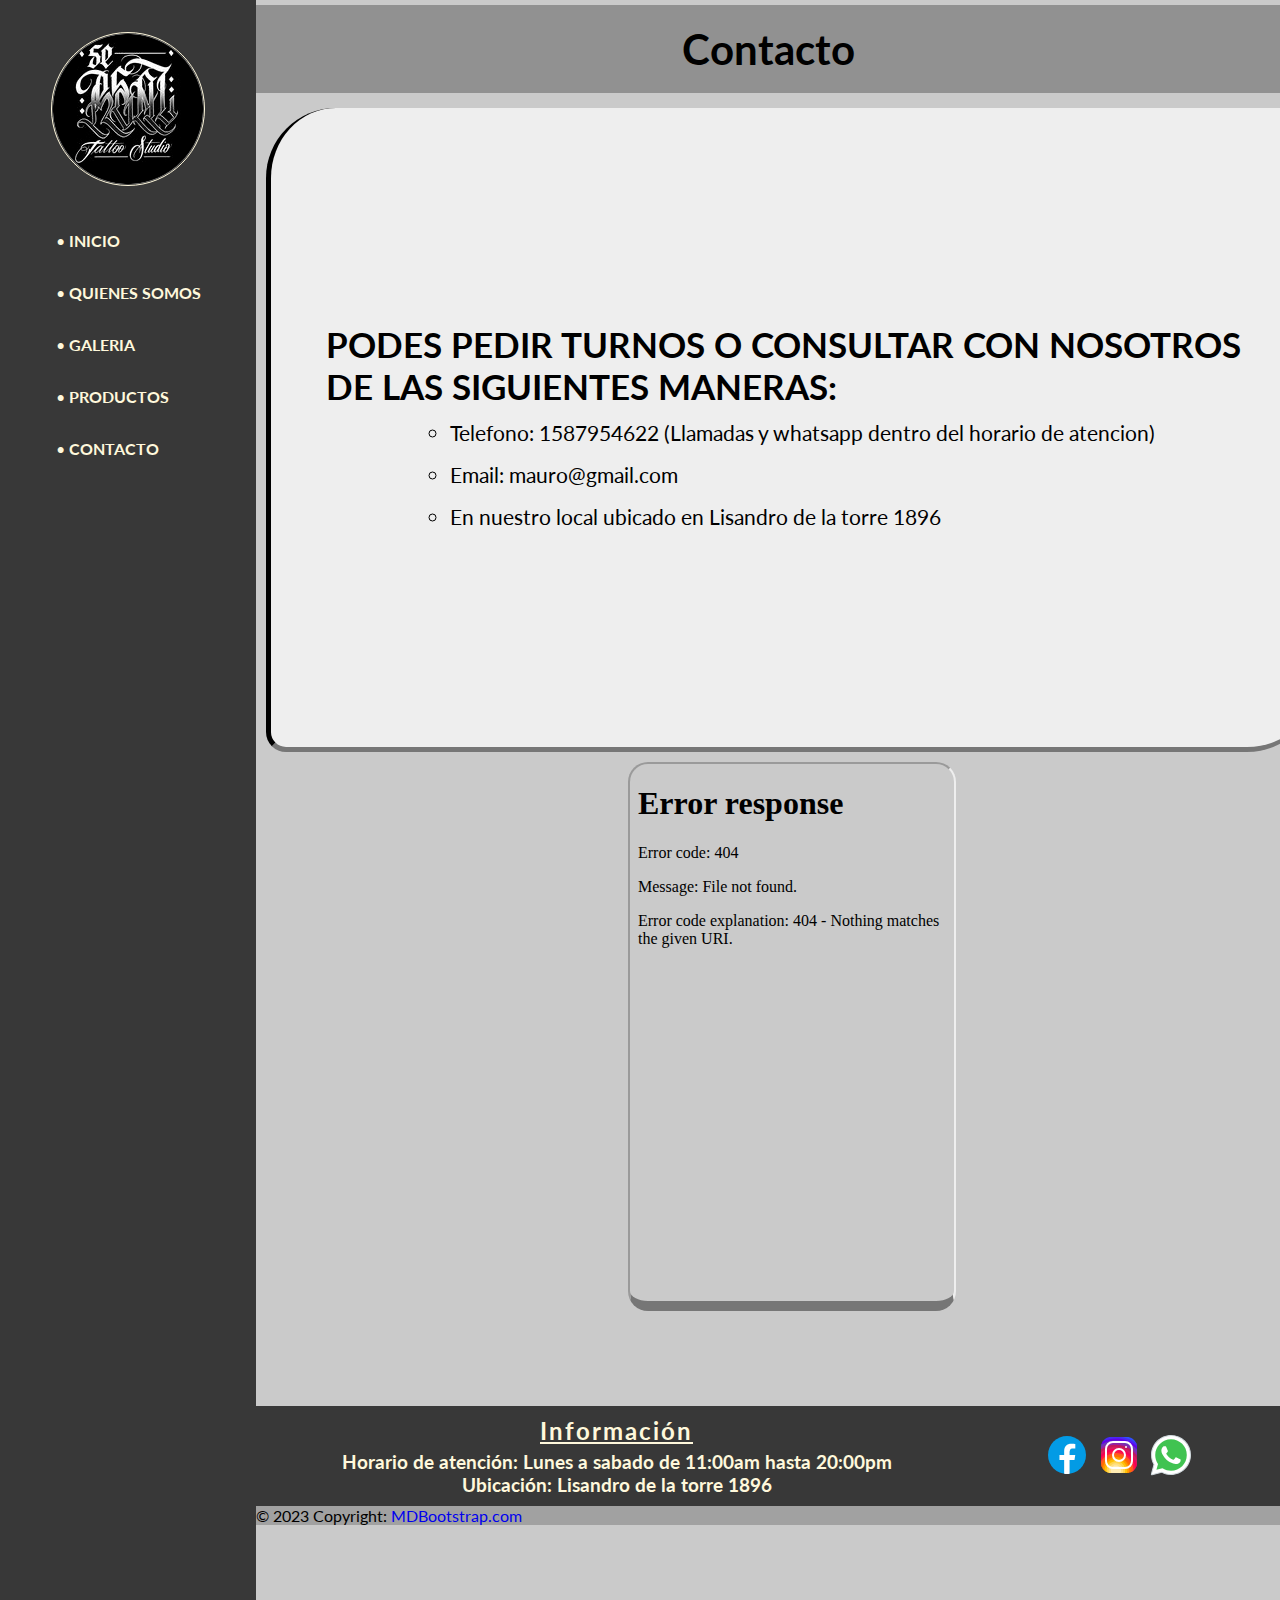
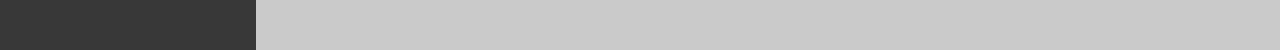
==== section/contacto.html @ c7f3278d "Primera carga de repositorio completo" ====
<!DOCTYPE html>
<html lang="en">
  <head>
    <meta charset="UTF-8" />
    <meta http-equiv="X-UA-Compatible" content="IE=edge" />
    <meta name="viewport" content="width=device-width, initial-scale=1.0" />
    <link
      href="https://cdn.jsdelivr.net/npm/bootstrap@5.0.2/dist/css/bootstrap.min.css"
      rel="stylesheet"
      integrity="sha384-EVSTQN3/azprG1Anm3QDgpJLIm9Nao0Yz1ztcQTwFspd3yD65VohhpuuCOmLASjC"
      crossorigin="anonymous"
    />
    <link rel="stylesheet" href="../css/style.css" />
    <link rel="shortcut icon" href="../img/logo.ico" type="image/x-icon" />
    <title>Se Real Tattoo</title>
  </head>
  <body>
    <!-- Div Grid Areas -->
    <div class="areas-contacto">
      <!-- Header - Contiene Navbar y logo de pagina -->
      <header class="header-contacto">
        <div class="contenedor-nav-fig">
          <!-- Logo de pagina -->
          <figure>
            <a href="../index.html">
              <img
                src="../img/logo.png"
                alt="Logo Se Real Tattoo (local de tatuajes)"
              />
            </a>
          </figure>
          <!-- Navbar -->
          <nav>
            <ul>
              <li>
                <a href="../index.html">Inicio</a>
              </li>
              <li>
                <a href="quienes_somos.html">Quienes somos</a>
              </li>
              <li>
                <a href="galeria.html">Galeria</a>
              </li>
              <li>
                <a href="productos.html">Productos</a>
              </li>
              <li>
                <a href="contacto.html">Contacto</a>
              </li>
            </ul>
          </nav>
        </div>
      </header>
      <!-- Fin header -->

      <!-- Main - Contiene imagen titular y subtitulo -->
      <main class="main-titulo main-contacto">
        <h1 class="tit-h1">Contacto</h1>
      </main>
      <!-- Fin main -->

      <!-- Section - Esta seccion solo se muestra a partir de un tamaño minimo de pantalla de 1200px - Contiene los destacados  -->
      <section class="sec-contacto section-contacto">
        <!-- Contenedor video -->
        <div class="sec-div-contacto iframe">
          <iframe
            class="sec-div-if-contacto"
            src="../multimedia/video-local.mp4"
            height="300"
          ></iframe>
        </div>
        <!-- Contenedor con informacion -->
        <div class="sec-div-contacto contacto-data">
          <div class="sec-div-p-contacto">
            <h4 class="sec-div-h4-contacto">
              Podes pedir turnos o consultar con nosotros de las siguientes
              maneras:
            </h4>
            <ul>
              <li class="sec-ul-contacto">
                Telefono: 1587954622 (Llamadas y whatsapp dentro del horario de
                atencion)
              </li>
              <li class="sec-ul-contacto">Email: mauro@gmail.com</li>
              <li class="sec-ul-contacto">
                En nuestro local ubicado en Lisandro de la torre 1896
              </li>
            </ul>
          </div>
        </div>
      </section>
      <!-- Fin section -->

      <!-- Footer - Contiene informacion de direccion y enlaces a redes -->
      <footer class="footer-contacto">
        <!-- Contenedor footer -->
        <div class="container-footer">
          <!-- Acordeon solo se muestra en tamaños hasta 500px -->
          <div
            class="accordion accordion-flush footer-acordeon"
            id="accordionFlushExample"
          >
            <div>
              <h2 class="accordion-header h2" id="flush-headingTwo">
                <button
                  class="collapsed button-acor"
                  type="button"
                  data-bs-toggle="collapse"
                  data-bs-target="#flush-collapseTwo"
                  aria-expanded="false"
                  aria-controls="flush-collapseTwo"
                >
                  <strong>Dirección</strong>
                </button>
              </h2>
              <div
                id="flush-collapseTwo"
                class="accordion-collapse collapse"
                aria-labelledby="flush-headingTwo"
                data-bs-parent="#accordionFlushExample"
              >
                <div class="accordion-body">
                  <h3>
                    Horario de atención: Lunes a sabado de 11:00am hasta 20:00pm
                  </h3>
                  <h3>Ubicación: Lisandro de la torre 1896</h3>
                </div>
              </div>
            </div>
          </div>
          <!-- Fin acordeon -->

          <!-- Contenedor de direccion de muestra en tamaños de pantalla mayores a 500px -->
          <div class="footer-simple">
            <h2>Información</h2>
            <h3>
              Horario de atención: Lunes a sabado de 11:00am hasta 20:00pm
            </h3>
            <h3>Ubicación: Lisandro de la torre 1896</h3>
          </div>
          <!-- Fin contenedor de direccion -->

          <!-- Contenedor de iconos -->
          <div>
            <a href="https://www.facebook.com/">
              <img
                src="../img/icons8-facebook-nuevo.svg"
                alt="Letra F en azul, icono de Facebook"
              />
            </a>
            <a href="https://www.instagram.com/se.real.tattoo/?hl=es">
              <img
                src="../img/icons8-instagram (1).svg"
                alt="Camara de fotos, icono de Instagram"
              />
            </a>
            <a href="https://wa.me/15551234567">
              <img
                src="../img/icons8-whatsapp (3).svg"
                alt="Telefono en globo de dialogo verde, icono de whatsapp"
              />
            </a>
          </div>
          <!-- Fin contenedor de iconos -->
        </div>
        <!-- Fin contenedor footer -->

        <!-- Contendor copyright -->
        <div
          class="text-center p-3"
          style="background-color: rgba(0, 0, 0, 0.2)"
        >
          © 2023 Copyright:
          <a class="text-white" href="https://mdbootstrap.com/"
            >MDBootstrap.com</a
          >
        </div>
        <!-- Fin contenedor copyright -->
      </footer>
      <!-- Fin footer -->
    </div>
    <!-- Fin Grid Areas -->

    <!-- Scripts de pagina -->
    <script
      src="https://cdn.jsdelivr.net/npm/bootstrap@5.0.2/dist/js/bootstrap.bundle.min.js"
      integrity="sha384-MrcW6ZMFYlzcLA8Nl+NtUVF0sA7MsXsP1UyJoMp4YLEuNSfAP+JcXn/tWtIaxVXM"
      crossorigin="anonymous"
    ></script>
    <!-- Fin Scripts -->
  </body>
</html>
---- css/style.css ----
/* Importe de fuentes */
@import url("https://fonts.googleapis.com/css2?family=Lato:ital,wght@1,300&family=Poppins:ital,wght@1,200&family=Roboto:ital@1&display=swap");
@import url("https://fonts.googleapis.com/css2?family=Holtwood+One+SC&display=swap");

/* Styles Body general */
* {
  margin: 0;
  padding: 0;
}

body {
  color: black;
  font-family: "Lato", sans-serif;
  background-color: rgb(202, 202, 202);
}

/* Mobile first */
/* INDEX */
/* Header */
/* Navbar */
.contenedor-nav-fig {
  display: flex;
  flex-direction: column;
  justify-content: space-evenly;
  align-items: center;
  background-color: rgb(56, 56, 56);
  gap: 1em;
  padding: 2em;
}

nav {
  display: flex;
  flex-direction: column;
}

ul {
  margin-bottom: 0;
  padding-left: 1rem;
}

ul li {
  text-transform: uppercase;
  list-style: none;
  line-height: 2em;
}
li::before {
  content: "•";
  color: cornsilk;
}

ul li a {
  text-decoration: none;
  color: cornsilk;
  font-weight: bold;
}
ul li a:hover {
  color: cornsilk;
}
/* imagen */
header figure img {
  border: 1px solid cornsilk;
  border-radius: 50%;
}

/* Main */
main {
  display: flex;
  flex-direction: column;
  justify-content: space-around;
  align-items: center;
  text-align: center;
  background-color: rgb(56, 56, 56, 50%);
  height: 33.5em;
  background-image: linear-gradient(
    rgba(56, 56, 56, 0.5),
    rgba(255, 255, 255, 0.5)
  );
  background-size: cover;
}

.main-h1 {
  display: none;
}

main h2 {
  font-weight: bold;
  font-size: 2.5em;
  margin: 10px;
  color: black;
}

main div p {
  font-weight: bold;
  color: black;
  font-size: 1.5em;
  text-align: center;
}
/* Imagen Main */
.portada-grande {
  display: none;
}

.portada-chica {
  display: inline;
}

.tit-img {
  height: 20em;
  width: 29em;
}

.sec-index {
  display: none;
}

/* Footer */
.container-footer {
  background-color: rgb(56, 56, 56);
  display: flex;
  flex-direction: column;
  text-align: center;
  justify-content: space-between;
  color: cornsilk;
  padding: 10px;
  height: auto;
}

footer a {
  text-decoration: none;
}

.footer-simple {
  display: none;
}
/* Acordeon */
.button-acor {
  background: rgb(152, 152, 152);
  background: linear-gradient(
    90deg,
    rgba(255, 250, 250, 1) 0%,
    rgba(255, 248, 220, 1) 50%,
    rgba(255, 250, 250, 1) 100%
  );
  width: 100%;
  padding: 0.3em;
  border: none;
  border-radius: 5px;
}

.h3 {
  font-weight: bolder;
  color: black;
}

.div-h3 {
  background-color: cornsilk;
}

.div-iconos {
  padding-top: 3px;
}

/* Grid Index */
.header-index {
  grid-area: header-index;
}
.main-index {
  grid-area: main-index;
}
.footer-index {
  grid-area: footer-index;
}
.areas {
  display: grid;
  width: 100%;
  height: 100vh;
  grid-template-rows: 1fr 2fr 1fr;
  grid-template-areas:
    "header-index"
    "main-index"
    "footer-index";
}

/* Sections */
/* Titulo de todas las paginas */
.main-titulo {
  font-size: 20px;
  margin: 10px;
  background-color: cornsilk;
  padding: 2px;
  border-radius: 10px;
  text-decoration: underline dotted;
  background-image: linear-gradient(
      rgba(56, 56, 56, 0.8323704481792717),
      rgba(255, 255, 255, 0.8323704481792717)
    ),
    url("../img/se.real.fondo.png");
  height: 6em;
}

.tit-h1 {
  font-size: 3em;
  font-weight: bold;
}

/* QUIENES SOMOS */
/* Section */
/* Cuadro de texto */
.div-quienes_somos {
  margin: 10px;
  display: flex;
  flex-direction: column;
  justify-content: center;
}

.div-historia {
  font-weight: bold;
  font-size: smaller;
  background-color: #eeeeee;
  max-width: 480px;
  height: auto;
  border-radius: 70px 20px;
  border-bottom: 5px inset #767676;
  border-left: 5px inset #2e2c2c;
  padding: 50px;
}

.h3-quienes_somos {
  text-align: center;
  font-size: 30px;
}

.p-quienes_somos {
  font-size: 20px;
}

/* Imagen */
.fig-img-quienes_somos {
  margin-top: 10px;
  border-radius: 50px 20px;
  max-width: 480px;
  height: auto;
  border-radius: 70px 20px;
  border-bottom: 5px inset #767676;
  border-left: 5px inset #2e2c2c;
}

/* Grid Quienes somos */
.header-quienes {
  grid-area: header-quienes;
}
.main-quienes {
  grid-area: main-quienes;
}
.section-quienes {
  grid-area: section-quienes;
}
.footer-quienes {
  grid-area: footer-quienes;
}
.areas-quienes {
  display: grid;
  width: 100%;
  height: 100vh;
  grid-template-rows: 1fr 1fr 2fr 1fr;
  grid-template-areas:
    "header-quienes"
    "main-quienes"
    "section-quienes"
    "footer-quienes";
}

/* GALERIA */
/* Section */
/* Imagenes */
.fig-galeria {
  margin: 10px 20px;
}

.fig-img-galeria {
  margin: 10px;
  border: 5px solid rgb(56, 56, 56, 50%);
  width: 100%;
  max-width: 450px;
  height: 400px;
}

.trabajos,
.diseños {
  display: flex;
  flex-direction: row;
  flex-wrap: wrap;
}

/* Subtitulos */
.h2-galeria-1,
.h2-galeria-2 {
  text-align: center;
  margin-top: 1em;
  font-weight: bold;
  font-size: 2rem;
  text-decoration: underline;
  background-color: antiquewhite;
  padding: 0.5em;
}

.h2-galeria-1 {
  grid-area: h2-galeria-1;
}
.h2-galeria-2 {
  grid-area: h2-galeria-2;
}
/* Grid-fotos */
.sec-galeria {
  display: grid;
  grid-template-rows: auto 1fr auto 1fr;
  gap: 10px;
  grid-template-areas:
    "h2-galeria-1"
    "trabajos"
    "h2-galeria-2"
    "diseños";
}

/* Grid Galeria */
.header-galeria {
  grid-area: header-galeria;
}
.main-galeria {
  grid-area: main-galeria;
}
.section-galeria {
  grid-area: section-galeria;
}
.footer-galeria {
  grid-area: footer-galeria;
}
.areas-galeria {
  display: grid;
  width: 100%;
  height: 100vh;
  grid-template-rows: 1fr 1fr 2fr 1fr;
  grid-template-areas:
    "header-galeria"
    "main-galeria"
    "section-galeria"
    "footer-galeria";
}

/* PRODUCTO */
/* Section */
/* Style de cards */
.h5-productos {
  padding: 5px;
  font-size: 2em;
  font-weight: bolder;
}

.h6-productos {
  font-size: 1.5em;
  font-weight: bold;
  padding: 6px 0;
  background-color: rgb(211, 210, 210);
  margin-bottom: 5px;
}

.p-productos {
  margin: 0;
  padding: 5px;
  font-weight: bold;
}

.a-productos {
  color: green;
  font-weight: bold;
}
.a-productos:hover {
  color: green;
}
.mas-info {
  margin: 10px;
  margin-bottom: 0;
}

.div-card-body {
  border-top: 1px solid rgb(211, 210, 210);
}

.sombra-div {
  box-shadow: rgba(0, 0, 0, 0.19) 0px 10px 20px, rgba(0, 0, 0, 0.23) 0px 6px 6px;
}

/* Grid productos */
.sec-productos {
  display: grid;
  grid-template-columns: 1fr 1fr;
  gap: 10px;
  margin: 20px;
}

/* Grid Productos */
.header-producto {
  grid-area: header-producto;
}
.main-producto {
  grid-area: main-producto;
}
.section-producto {
  grid-area: section-producto;
}
.footer-producto {
  grid-area: footer-producto;
}
.areas-productos {
  display: grid;
  width: 100%;
  height: 100vh;
  grid-template-rows: 1fr 1fr 2fr 1fr;
  grid-template-areas:
    "header-producto"
    "main-producto"
    "section-producto"
    "footer-producto";
}

/* CONTACTO */
/* section */
/* Viedo */
.sec-div-contacto {
  margin: 10px;
  display: flex;
  justify-content: center;
  margin-bottom: 0;
}

.sec-div-if-contacto {
  width: 21vh;
  height: 367px;
  border-radius: 20px;
  border-bottom: 10px inset #767676;
  margin-bottom: 1em;
}

/* Cuadro de texto */
.sec-div-p-contacto {
  background-color: #eeeeee;
  width: 480px;
  height: 369px;
  border-radius: 70px 20px;
  border-bottom: 5px inset #767676;
  border-left: 5px inset #2e2c2c;
  padding: 50px;
  display: flex;
  flex-direction: column;
  align-items: center;
  justify-content: center;
}

.sec-div-h4-contacto {
  font-size: 22px;
  padding: 5px;
  border-radius: 20px 0;
  text-transform: uppercase;
  font-weight: bold;
}

.sec-ul-contacto {
  list-style: circle;
  font-size: 18px;
  text-transform: none;
}
.sec-ul-contacto::before {
  content: "";
}

/* Grid Contacto */
.header-contacto {
  grid-area: header-contacto;
}
.main-contacto {
  grid-area: main-contacto;
}
.section-contacto {
  grid-area: section-contacto;
}
.footer-contacto {
  grid-area: footer-contacto;
}
.areas-contacto {
  display: grid;
  width: 100%;
  height: 100vh;
  grid-template-rows: 1fr auto 2fr 1fr;
  grid-template-areas:
    "header-contacto"
    "main-contacto"
    "section-contacto"
    "footer-contacto";
}

/* Grid section */
.iframe {
  grid-area: iframe;
}
.contacto-data {
  grid-area: contacto-data;
}
.sec-contacto {
  display: grid;
  width: auto;
  height: auto;
  grid-template-rows: 1fr 1fr;
  grid-template-areas:
    "contacto-data"
    "iframe";
}

/* ---------------------------------------------- Salto medida minima 500px  -----------------------------------*/
@media (min-width: 500px) {
  /* Index */
  /* Header */
  .contenedor-nav-fig {
    display: flex;
    flex-direction: row;
    justify-content: space-between;
  }

  /* Main */
  main {
    display: flex;
    flex-direction: column;
    justify-content: space-between;
    align-items: center;
    height: 40em;
    background-image: linear-gradient(
        rgba(56, 56, 56, 0.5),
        rgba(255, 255, 255, 0.5)
      ),
      url("../img/tattoo-Wallpaper.jpg");
  }
  .div-titulos {
    display: flex;
    flex-direction: column;
    justify-content: center;
    height: 706px;
    width: 640px;
  }

  /* Footer */
  .footer-acordeon {
    display: none;
  }
  .container-footer {
    display: flex;
    flex-direction: row;
    align-items: center;
    justify-content: space-evenly;
  }
  .footer-simple {
    display: initial;
  }
  footer div h2 {
    font-weight: bold;
    text-decoration: underline;
    margin-bottom: 5px;
    letter-spacing: 2px;
  }
  footer div h3 {
    font-size: larger;
  }

  /* TODoS LOS HTML */
  /* Main - titulo */
  .main-titulo {
    display: flex;
    flex-direction: row;
    justify-content: space-around;
    align-items: center;
    background-image: linear-gradient(
      rgba(56, 56, 56, 0.8323704481792717),
      rgba(255, 255, 255, 0.8323704481792717)
    );
  }

  /* CONTACTO */
  /* Section */
  .sec-contacto {
    display: grid;
    grid-template-columns: 1fr 1fr;
    grid-template-rows: none;
    grid-template-areas: "contacto-data iframe";
  }

  /* GALERIA*/
  /* Section */
  .fig-img-galeria {
    width: 100%;
    height: 489px;
  }
  .fig-galeria{
    overflow: hidden;
  }
  .fig-galeria img{
    transition: all 2s;
  }
  .fig-galeria:hover img{
    transform: scale(1.5);
  }

  /* QUIENES SOMOS */
  /* Section */
  .div-historia {
    max-width: 746px;
  }

  .fig-img-quienes_somos {
    max-width: 746px;
  }
  .div-quienes_somos {
    align-items: center;
  }

  /* PRODUCTO */
  /* Section */
  .sec-productos {
    grid-template-columns: 1fr 1fr 1fr;
  }
}

/* --------------------------------------- Salto medida minima 768px ----------------------------*/
@media (min-width: 768px) {
  /* INDEX */
  /* Header */
  nav ul {
    padding: 20px;
    display: flex;
    flex-direction: row;
    align-items: center;
    gap: 25px;
  }

  li::before {
    content: "";
  }

  /* Main */
  main h2 {
    font-size: 3em;
  }

  main div p {
    font-size: 2em;
  }

  .main-h1 {
    font-size: 5em;
  }
  /*Footer */
  .container-footer {
    justify-content: space-around;
  }

  /* CONTACTO */
  /* Section */
  .sec-div-if-contacto {
    width: 36vh;
    height: 537px;
  }
  .sec-div-p-contacto {
    width: 784px;
    height: 539px;
  }
  .sec-div-h4-contacto {
    font-size: 35px;
  }
  .sec-ul-contacto {
    font-size: 21px;
  }
  .sec-productos {
    grid-template-columns: 1fr 1fr 1fr 1fr;
  }

  /* GALERIA */
  /* Section */
  .trabajos,
  .diseños {
    display: flex;
    flex-direction: row;
    flex-wrap: wrap;
  }

  /* QUIENES SOMOS */
  /* Section */
  .div-historia {
    max-width: 960px;
  }
  .div-quienes_somos {
    align-items: center;
  }
  .h3-quienes_somos {
    font-size: 39px;
  }
  .p-quienes_somos {
    font-size: 23px;
  }
}

/* ---------------------------------------------- Salto medida minima 1200px ------------------------------ */
@media (min-width: 1200px) {
  /* INDEX */
  /* Header */
  /* Navbar */
  li::before {
    content: "•";
    color: cornsilk;
  }
  nav {
    display: flex;
    flex-direction: column;
  }

  .contenedor-nav-fig {
    flex-direction: column;
    align-items: center;
    justify-content: start;
    height: 100%;
  }

  nav ul {
    flex-direction: column;
    align-items: flex-start;
    gap: 20px;
  }

  /* Grid-Index */
  .section-index {
    grid-area: section-index;
  }
  .areas {
    display: grid;
    width: 100%;
    height: 100vh;
    grid-template-rows: auto auto 20%;
    grid-template-columns: 20% 80%;
    grid-template-areas:
      "header-index main-index"
      "header-index section-index"
      "header-index footer-index";
  }
  /* Main */
  .main-titulo {
    font-size: 14px;
    margin: 5px 0;
    background-color: rgb(145, 145, 145);
    border-radius: 0;
    text-decoration: none;
    background-image: none;
  }

  main {
    height: auto;
    margin: 10px 0;
    padding: 10px;
    flex-direction: none;
    justify-content: none;
    background-color: black;
    border-radius: 0;
    align-items: flex-start;
  }
  main figure img {
    display: initial;
  }

  .main-h1 {
    display: none;
  }

  main div h2 {
    display: none;
  }
  .div-titulos {
    display: flex;
    align-items: flex-start;
    margin-left: 3em;
  }

  main div p {
    position: absolute;
    color: aliceblue;
    font-size: 1em;
  }

  /* Section */
  .container-destacados {
    display: flex;
    flex-direction: row;
    align-items: center;
    justify-content: space-between;
    margin: 1em;
  }

  .enlace-link {
    text-align: center;
    font-size: larger;
  }

  .enlace-link a {
    text-decoration: none;
    color: black;
    background: antiquewhite;
    font-weight: bold;
    padding: 0.5em;
    border-radius: 50px;
  }
  .enlace-link a:hover {
    background-color: rgb(145, 145, 145);
    color: whitesmoke;
  }

  .div-sorteo {
    margin-top: 1em;
  }
  .sec-index {
    display: initial;
  }

  .card-tamaño{
    max-width: 18rem;
  }

  /* CONTACTO */
  /* Section */
  .sec-div-p-contacto {
    width: 946px;
  }
  /* Grid-Section */
  .sec-contacto {
    grid-template-columns: none;
    grid-template-rows: 1fr 1fr;
    grid-template-areas:
      "contacto-data"
      "iframe";
  }
  /* Grid-contacto */
  .areas-contacto {
    display: grid;
    width: 100%;
    height: 100vh;
    grid-template-rows: auto auto 20%;
    grid-template-columns: 20% 80%;
    grid-template-areas:
      "header-contacto main-contacto"
      "header-contacto section-contacto"
      "header-contacto footer-contacto";
  }

  /* GALERIA*/
  /* Grid-galeria */
  .fig-galeria{
    overflow: unset;
  }
  .areas-galeria {
    grid-template-rows: auto auto 20%;
    grid-template-columns: 20% 80%;
    grid-template-areas:
      "header-galeria main-galeria"
      "header-galeria section-galeria"
      "header-galeria footer-galeria";
  }
  .sec-productos {
    grid-template-columns: 1fr 1fr 1fr 1fr;
  }
  /* QUIENES SOMOS*/
  /* Grid quienes somos */
  .areas-quienes {
    grid-template-rows: auto auto 20%;
    grid-template-columns: 20% 80%;
    grid-template-areas:
      "header-quienes main-quienes"
      "header-quienes section-quienes"
      "header-quienes footer-quienes";
  }
  /* PRODUCTOS */
  /* Grid productos */
  .areas-productos {
    grid-template-rows: auto auto 20%;
    grid-template-columns: 20% 80%;
    grid-template-areas:
      "header-producto main-producto"
      "header-producto section-producto"
      "header-producto footer-producto";
  }
}

/* ---------------------------------------------- Salto medida minima 1400px ------------------------------ */
@media (min-width: 1400px) {
  /* INDEX */
  /* Header */
  /* Nabbar */
  li::before {
    content: "";
  }  
  ul li a {
    text-decoration: none;
    color: black;
    font-weight: bold;
    font-size: xx-large;
    background-color: antiquewhite;
    padding: 10px;
  }
  ul li a:hover {
    color: whitesmoke;
    background-color: rgb(145, 145, 145);
  }

  nav ul {
    gap: 50px;
  }
  /* Destacados */
  .container-destacados {
    justify-content: space-around;
  }

  /* CONTACTO*/
  /* Section */
  .sec-contacto {
    grid-template-columns: 1fr 1fr;
    grid-template-rows: none;
    grid-template-areas: "contacto-data iframe";
  }

  /* QUIENES SOMOS */
  /* Section */
  .div-quienes_somos {
    flex-direction: row;
    justify-content: space-between;
  }
  /* PRODUCTOS */
  /* Section */
  .sec-productos {
    grid-template-columns: 1fr 1fr 1fr 1fr 1fr;
  }
}
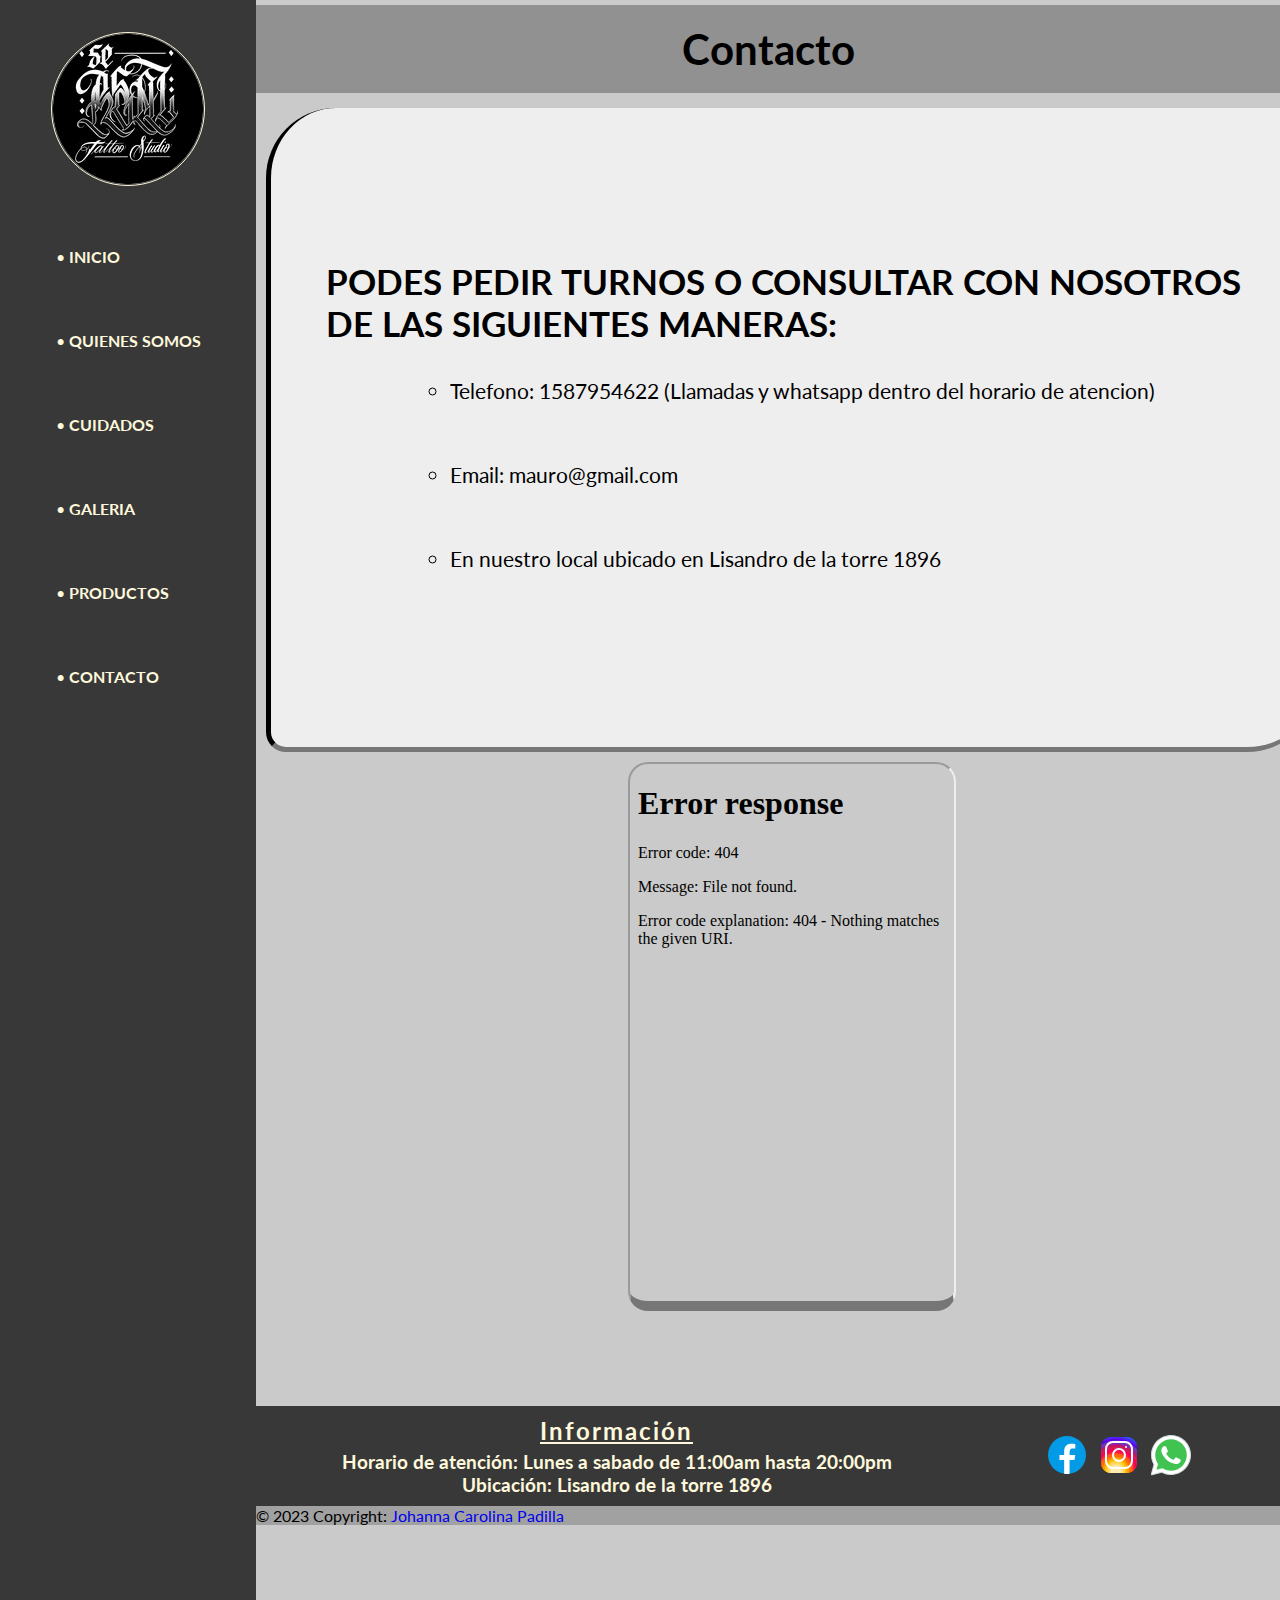
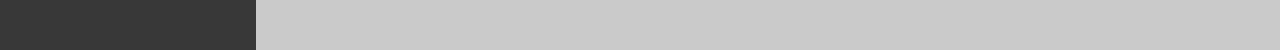
==== commit 307d83d8: "Agregamos SCSS y metas" ====
--- a/section/contacto.html
+++ b/section/contacto.html
@@ -4,15 +4,17 @@
     <meta charset="UTF-8" />
     <meta http-equiv="X-UA-Compatible" content="IE=edge" />
     <meta name="viewport" content="width=device-width, initial-scale=1.0" />
+    <meta name="keywords" content="Mauro Blanco, contacto, instagram">
+    <meta name="description" content="Comunicate con nosotros tel: 1587954622">
     <link
       href="https://cdn.jsdelivr.net/npm/bootstrap@5.0.2/dist/css/bootstrap.min.css"
       rel="stylesheet"
       integrity="sha384-EVSTQN3/azprG1Anm3QDgpJLIm9Nao0Yz1ztcQTwFspd3yD65VohhpuuCOmLASjC"
       crossorigin="anonymous"
     />
-    <link rel="stylesheet" href="../css/style.css" />
+    <link rel="stylesheet" href="../css/styles_scss.css" />
     <link rel="shortcut icon" href="../img/logo.ico" type="image/x-icon" />
-    <title>Se Real Tattoo</title>
+    <title>Contacto</title>
   </head>
   <body>
     <!-- Div Grid Areas -->
@@ -39,6 +41,9 @@
                 <a href="quienes_somos.html">Quienes somos</a>
               </li>
               <li>
+                <a href="cuidados.html">Cuidados</a>
+              </li>
+              <li>
                 <a href="galeria.html">Galeria</a>
               </li>
               <li>
@@ -67,6 +72,7 @@
             class="sec-div-if-contacto"
             src="../multimedia/video-local.mp4"
             height="300"
+            autostart=""
           ></iframe>
         </div>
         <!-- Contenedor con informacion -->
@@ -171,8 +177,10 @@
           style="background-color: rgba(0, 0, 0, 0.2)"
         >
           © 2023 Copyright:
-          <a class="text-white" href="https://mdbootstrap.com/"
-            >MDBootstrap.com</a
+          <a
+            class="text-white"
+            href="https://www.linkedin.com/in/johanna-c-padilla"
+            >Johanna Carolina Padilla</a
           >
         </div>
         <!-- Fin contenedor copyright -->
--- a/css/styles_scss.css
+++ b/css/styles_scss.css
@@ -0,0 +1,968 @@
+@charset "UTF-8";
+/* Importe de fuentes */
+@import url("https://fonts.googleapis.com/css2?family=Lato:ital,wght@1,300&family=Poppins:ital,wght@1,200&family=Roboto:ital@1&display=swap");
+@import url("https://fonts.googleapis.com/css2?family=Holtwood+One+SC&display=swap");
+/* CUIDADOS */
+/* section */
+.sec-cuidados {
+  display: flex;
+  align-items: center;
+  justify-content: center;
+  flex-wrap: nowrap;
+}
+@media (max-width: 1700px) {
+  .sec-cuidados {
+    flex-wrap: wrap;
+  }
+}
+.sec-cuidados .div-info-cuidados {
+  background-image: url(../img/cuidado.png);
+  background-size: cover;
+  padding: 6em 3em;
+  margin: 2em;
+}
+.sec-cuidados .div-info-cuidados .info-cuidados {
+  background: rgb(193, 194, 193);
+  background: linear-gradient(90deg, rgba(193, 194, 193, 0.7567401961) 0%, rgb(196, 196, 196) 100%);
+  padding: 1em;
+}
+.sec-cuidados .div-info-cuidados .info-cuidados h2 {
+  text-align: center;
+  background-color: antiquewhite;
+  padding: 0.2em;
+  font-weight: bold;
+}
+.sec-cuidados .div-info-cuidados .info-cuidados ul li {
+  text-transform: none;
+  font-size: 1.2rem;
+  font-weight: bold;
+  line-height: 3em;
+}
+.sec-cuidados .div-info-cuidados .info-cuidados ul li::before {
+  content: "• ";
+  color: antiquewhite;
+}
+.sec-cuidados .div-advertencias {
+  text-align: center;
+  display: flex;
+  flex-direction: column;
+}
+.sec-cuidados .div-advertencias div figure img {
+  width: 5em;
+  text-align: center;
+}
+.sec-cuidados .div-advertencias p {
+  font-size: 1.5rem;
+  font-weight: bold;
+  padding: 1em 3em;
+}
+
+/* Grid-cuidados */
+.header-cuidados {
+  grid-area: header-cuidados;
+}
+
+.main-cuidados {
+  grid-area: main-cuidados;
+}
+
+.section-cuidados {
+  grid-area: section-cuidados;
+}
+
+.footer-cuidados {
+  grid-area: footer-cuidados;
+}
+
+.areas-cuidados {
+  display: grid;
+  width: 100%;
+  height: 100vh;
+  grid-template-rows: 1fr auto 2fr 1fr;
+  grid-template-areas: "header-cuidados" "main-cuidados" "section-cuidados" "footer-cuidados";
+}
+
+/* Styles Body general */
+* {
+  margin: 0;
+  padding: 0;
+}
+
+body {
+  color: black;
+  font-family: "Lato", sans-serif;
+  background-color: rgb(202, 202, 202);
+}
+
+/* Mobile first */
+/* INDEX */
+/* Header */
+/* Navbar */
+.contenedor-nav-fig {
+  display: flex;
+  flex-direction: column;
+  justify-content: space-evenly;
+  align-items: center;
+  background-color: rgb(56, 56, 56);
+  gap: 1em;
+  padding: 2em;
+}
+
+nav {
+  display: flex;
+  flex-direction: column;
+}
+
+ul {
+  margin-bottom: 0;
+  padding-left: 1rem;
+}
+
+ul li {
+  text-transform: uppercase;
+  list-style: none;
+  line-height: 4em;
+}
+
+li::before {
+  content: "•";
+  color: cornsilk;
+}
+
+ul li a {
+  text-decoration: none;
+  color: cornsilk;
+  font-weight: bold;
+}
+
+ul li a:hover {
+  color: cornsilk;
+}
+
+/* imagen */
+header figure img {
+  border: 1px solid cornsilk;
+  border-radius: 50%;
+}
+
+/* Main */
+main {
+  display: flex;
+  flex-direction: column;
+  justify-content: space-around;
+  align-items: center;
+  text-align: center;
+  background-color: rgba(56, 56, 56, 0.5);
+  height: 33.5em;
+  background-image: linear-gradient(rgba(56, 56, 56, 0.5), rgba(255, 255, 255, 0.5));
+  background-size: cover;
+}
+
+.main-h1 {
+  display: none;
+}
+
+main h2 {
+  font-weight: bold;
+  font-size: 2.5em;
+  margin: 10px;
+  color: black;
+}
+
+main div p {
+  font-weight: bold;
+  color: black;
+  font-size: 1.5em;
+  text-align: center;
+}
+
+/* Imagen Main */
+.portada-grande {
+  display: none;
+}
+
+.portada-chica {
+  display: inline;
+}
+
+.tit-img {
+  height: 20em;
+  width: 29em;
+}
+
+.sec-index {
+  display: none;
+}
+
+/* Footer */
+.container-footer {
+  background-color: rgb(56, 56, 56);
+  display: flex;
+  flex-direction: column;
+  text-align: center;
+  justify-content: space-between;
+  color: cornsilk;
+  padding: 10px;
+  height: auto;
+}
+
+footer a {
+  text-decoration: none;
+}
+
+.footer-simple {
+  display: none;
+}
+
+/* Acordeon */
+.button-acor {
+  background: rgb(152, 152, 152);
+  background: linear-gradient(90deg, rgb(255, 250, 250) 0%, rgb(255, 248, 220) 50%, rgb(255, 250, 250) 100%);
+  width: 100%;
+  padding: 0.3em;
+  border: none;
+  border-radius: 5px;
+}
+
+.h3 {
+  font-weight: bolder;
+  color: black;
+}
+
+.div-h3 {
+  background-color: cornsilk;
+}
+
+.div-iconos {
+  padding-top: 3px;
+}
+
+/* Grid Index */
+.header-index {
+  grid-area: header-index;
+}
+
+.main-index {
+  grid-area: main-index;
+}
+
+.footer-index {
+  grid-area: footer-index;
+}
+
+.areas {
+  display: grid;
+  width: 100%;
+  height: 100vh;
+  grid-template-rows: 1fr 2fr 1fr;
+  grid-template-areas: "header-index" "main-index" "footer-index";
+}
+
+/* Sections */
+/* Titulo de todas las paginas */
+.main-titulo {
+  font-size: 20px;
+  margin: 10px;
+  background-color: cornsilk;
+  padding: 2px;
+  border-radius: 10px;
+  -webkit-text-decoration: underline dotted;
+          text-decoration: underline dotted;
+  background-image: linear-gradient(rgba(56, 56, 56, 0.8323704482), rgba(255, 255, 255, 0.8323704482)), url("../img/se.real.fondo.png");
+  height: 6em;
+}
+
+.tit-h1 {
+  font-size: 3em;
+  font-weight: bold;
+}
+
+/* QUIENES SOMOS */
+/* Section */
+/* Cuadro de texto */
+.div-quienes_somos {
+  margin: 10px;
+  display: flex;
+  flex-direction: column;
+  justify-content: center;
+}
+
+.div-historia {
+  font-weight: bold;
+  font-size: smaller;
+  background-color: #eeeeee;
+  max-width: 480px;
+  height: auto;
+  border-radius: 70px 20px;
+  border-bottom: 5px inset #767676;
+  border-left: 5px inset #2e2c2c;
+  padding: 50px;
+}
+
+.h3-quienes_somos {
+  text-align: center;
+  font-size: 30px;
+}
+
+.p-quienes_somos {
+  font-size: 20px;
+}
+
+/* Imagen */
+.fig-img-quienes_somos {
+  margin-top: 10px;
+  border-radius: 50px 20px;
+  max-width: 480px;
+  height: auto;
+  border-radius: 70px 20px;
+  border-bottom: 5px inset #767676;
+  border-left: 5px inset #2e2c2c;
+}
+
+/* Grid Quienes somos */
+.header-quienes {
+  grid-area: header-quienes;
+}
+
+.main-quienes {
+  grid-area: main-quienes;
+}
+
+.section-quienes {
+  grid-area: section-quienes;
+}
+
+.footer-quienes {
+  grid-area: footer-quienes;
+}
+
+.areas-quienes {
+  display: grid;
+  width: 100%;
+  height: 100vh;
+  grid-template-rows: 1fr 1fr 2fr 1fr;
+  grid-template-areas: "header-quienes" "main-quienes" "section-quienes" "footer-quienes";
+}
+
+/* GALERIA */
+/* Section */
+/* Imagenes */
+.fig-galeria {
+  margin: 10px 20px;
+}
+
+.fig-img-galeria {
+  margin: 10px;
+  border: 5px solid rgba(56, 56, 56, 0.5);
+  width: 100%;
+  max-width: 450px;
+  height: 400px;
+}
+
+.trabajos,
+.diseños {
+  display: flex;
+  flex-direction: row;
+  flex-wrap: wrap;
+}
+
+/* Subtitulos */
+.h2-galeria-1,
+.h2-galeria-2 {
+  text-align: center;
+  margin-top: 1em;
+  font-weight: bold;
+  font-size: 2rem;
+  text-decoration: underline;
+  background-color: antiquewhite;
+  padding: 0.5em;
+}
+
+.h2-galeria-1 {
+  grid-area: h2-galeria-1;
+}
+
+.h2-galeria-2 {
+  grid-area: h2-galeria-2;
+}
+
+/* Grid-fotos */
+.sec-galeria {
+  display: grid;
+  grid-template-rows: auto 1fr auto 1fr;
+  gap: 10px;
+  grid-template-areas: "h2-galeria-1" "trabajos" "h2-galeria-2" "diseños";
+}
+
+/* Grid Galeria */
+.header-galeria {
+  grid-area: header-galeria;
+}
+
+.main-galeria {
+  grid-area: main-galeria;
+}
+
+.section-galeria {
+  grid-area: section-galeria;
+}
+
+.footer-galeria {
+  grid-area: footer-galeria;
+}
+
+.areas-galeria {
+  display: grid;
+  width: 100%;
+  height: 100vh;
+  grid-template-rows: 1fr 1fr 2fr 1fr;
+  grid-template-areas: "header-galeria" "main-galeria" "section-galeria" "footer-galeria";
+}
+
+/* PRODUCTO */
+/* Section */
+/* Style de cards */
+.h5-productos {
+  padding: 5px;
+  font-size: 2em;
+  font-weight: bolder;
+}
+
+.h6-productos {
+  font-size: 1.5em;
+  font-weight: bold;
+  padding: 6px 0;
+  background-color: rgb(211, 210, 210);
+  margin-bottom: 5px;
+}
+
+.p-productos {
+  margin: 0;
+  padding: 5px;
+  font-weight: bold;
+}
+
+.a-productos {
+  color: green;
+  font-weight: bold;
+}
+
+.a-productos:hover {
+  color: green;
+}
+
+.mas-info {
+  margin: 10px;
+  margin-bottom: 0;
+}
+
+.div-card-body {
+  border-top: 1px solid rgb(211, 210, 210);
+}
+
+.sombra-div {
+  box-shadow: rgba(0, 0, 0, 0.19) 0px 10px 20px, rgba(0, 0, 0, 0.23) 0px 6px 6px;
+}
+
+/* Grid productos */
+.sec-productos {
+  display: grid;
+  grid-template-columns: 1fr 1fr;
+  gap: 10px;
+  margin: 20px;
+}
+
+/* Grid Productos */
+.header-producto {
+  grid-area: header-producto;
+}
+
+.main-producto {
+  grid-area: main-producto;
+}
+
+.section-producto {
+  grid-area: section-producto;
+}
+
+.footer-producto {
+  grid-area: footer-producto;
+}
+
+.areas-productos {
+  display: grid;
+  width: 100%;
+  height: 100vh;
+  grid-template-rows: 1fr 1fr 2fr 1fr;
+  grid-template-areas: "header-producto" "main-producto" "section-producto" "footer-producto";
+}
+
+/* CONTACTO */
+/* section */
+/* Videoo */
+.sec-div-contacto {
+  margin: 10px;
+  display: flex;
+  justify-content: center;
+  margin-bottom: 0;
+}
+
+.sec-div-if-contacto {
+  width: 21vh;
+  height: 367px;
+  border-radius: 20px;
+  border-bottom: 10px inset #767676;
+  margin-bottom: 1em;
+}
+
+/* Cuadro de texto */
+.sec-div-p-contacto {
+  background-color: #eeeeee;
+  width: 480px;
+  height: 369px;
+  border-radius: 70px 20px;
+  border-bottom: 5px inset #767676;
+  border-left: 5px inset #2e2c2c;
+  padding: 50px;
+  display: flex;
+  flex-direction: column;
+  align-items: center;
+  justify-content: center;
+}
+
+.sec-div-h4-contacto {
+  font-size: 17px;
+  padding: 5px;
+  border-radius: 20px 0;
+  text-transform: uppercase;
+  font-weight: bold;
+}
+
+.sec-ul-contacto {
+  list-style: circle;
+  font-size: 15px;
+  text-transform: none;
+}
+
+.sec-ul-contacto::before {
+  content: "";
+}
+
+/* Grid Contacto */
+.header-contacto {
+  grid-area: header-contacto;
+}
+
+.main-contacto {
+  grid-area: main-contacto;
+}
+
+.section-contacto {
+  grid-area: section-contacto;
+}
+
+.footer-contacto {
+  grid-area: footer-contacto;
+}
+
+.areas-contacto {
+  display: grid;
+  width: 100%;
+  height: 100vh;
+  grid-template-rows: 1fr auto 2fr 1fr;
+  grid-template-areas: "header-contacto" "main-contacto" "section-contacto" "footer-contacto";
+}
+
+/* Grid section */
+.iframe {
+  grid-area: iframe;
+}
+
+.contacto-data {
+  grid-area: contacto-data;
+}
+
+.sec-contacto {
+  display: grid;
+  width: areas-cuidadosauto;
+  height: auto;
+  grid-template-rows: 1fr 1fr;
+  grid-template-areas: "contacto-data" "iframe";
+}
+
+/* ---------------------------------------------- Salto medida minima 500px  -----------------------------------*/
+@media (min-width: 500px) {
+  /* Index */
+  /* Header */
+  .contenedor-nav-fig {
+    display: flex;
+    flex-direction: row;
+    justify-content: space-between;
+  }
+  /* Main */
+  main {
+    display: flex;
+    flex-direction: column;
+    justify-content: space-between;
+    align-items: center;
+    height: 40em;
+    background-image: linear-gradient(rgba(56, 56, 56, 0.5), rgba(255, 255, 255, 0.5)), url("../img/tattoo-Wallpaper.jpg");
+  }
+  .div-titulos {
+    display: flex;
+    flex-direction: column;
+    justify-content: center;
+    height: 706px;
+    width: 640px;
+  }
+  /* Footer */
+  .footer-acordeon {
+    display: none;
+  }
+  .container-footer {
+    display: flex;
+    flex-direction: row;
+    align-items: center;
+    justify-content: space-evenly;
+  }
+  .footer-simple {
+    display: initial;
+  }
+  footer div h2 {
+    font-weight: bold;
+    text-decoration: underline;
+    margin-bottom: 5px;
+    letter-spacing: 2px;
+  }
+  footer div h3 {
+    font-size: larger;
+  }
+  /* TODoS LOS HTML */
+  /* Main - titulo */
+  .main-titulo {
+    display: flex;
+    flex-direction: row;
+    justify-content: space-around;
+    align-items: center;
+    background-image: linear-gradient(rgba(56, 56, 56, 0.8323704482), rgba(255, 255, 255, 0.8323704482));
+  }
+  /* CONTACTO */
+  /* Section */
+  .sec-contacto {
+    display: grid;
+    grid-template-columns: 1fr 1fr;
+    grid-template-rows: none;
+    grid-template-areas: "contacto-data iframe";
+  }
+  /* GALERIA*/
+  /* Section */
+  .fig-img-galeria {
+    width: 100%;
+    height: 489px;
+  }
+  .fig-galeria {
+    overflow: hidden;
+  }
+  .fig-galeria img {
+    transition: all 2s;
+  }
+  .fig-galeria:hover img {
+    transform: scale(1.5);
+  }
+  /* QUIENES SOMOS */
+  /* Section */
+  .div-historia {
+    max-width: 746px;
+  }
+  .fig-img-quienes_somos {
+    max-width: 746px;
+  }
+  .div-quienes_somos {
+    align-items: center;
+  }
+  /* PRODUCTO */
+  /* Section */
+  .sec-productos {
+    grid-template-columns: 1fr 1fr 1fr;
+  }
+}
+/* --------------------------------------- Salto medida minima 768px ----------------------------*/
+@media (min-width: 768px) {
+  /* INDEX */
+  /* Header */
+  nav ul {
+    padding: 20px;
+    display: flex;
+    flex-direction: row;
+    align-items: center;
+    gap: 25px;
+  }
+  li::before {
+    content: "";
+  }
+  /* Main */
+  main h2 {
+    font-size: 3em;
+  }
+  main div p {
+    font-size: 2em;
+  }
+  .main-h1 {
+    font-size: 5em;
+  }
+  /*Footer */
+  .container-footer {
+    justify-content: space-around;
+  }
+  /* CONTACTO */
+  /* Section */
+  .sec-div-if-contacto {
+    width: 36vh;
+    height: 537px;
+  }
+  .sec-div-p-contacto {
+    width: 784px;
+    height: 539px;
+  }
+  .sec-div-h4-contacto {
+    font-size: 35px;
+  }
+  .sec-ul-contacto {
+    font-size: 21px;
+  }
+  .sec-productos {
+    grid-template-columns: 1fr 1fr 1fr 1fr;
+  }
+  /* GALERIA */
+  /* Section */
+  .trabajos,
+.diseños {
+    display: flex;
+    flex-direction: row;
+    flex-wrap: wrap;
+  }
+  /* QUIENES SOMOS */
+  /* Section */
+  .div-historia {
+    max-width: 960px;
+  }
+  .div-quienes_somos {
+    align-items: center;
+  }
+  .h3-quienes_somos {
+    font-size: 39px;
+  }
+  .p-quienes_somos {
+    font-size: 23px;
+  }
+}
+/* ---------------------------------------------- Salto medida minima 1200px ------------------------------ */
+@media (min-width: 1200px) {
+  /* INDEX */
+  /* Header */
+  /* Navbar */
+  li::before {
+    content: "•";
+    color: cornsilk;
+  }
+  nav {
+    display: flex;
+    flex-direction: column;
+  }
+  .contenedor-nav-fig {
+    flex-direction: column;
+    align-items: center;
+    justify-content: start;
+    height: 100%;
+  }
+  nav ul {
+    flex-direction: column;
+    align-items: flex-start;
+    gap: 20px;
+  }
+  /* Grid-Index */
+  .section-index {
+    grid-area: section-index;
+  }
+  .areas {
+    display: grid;
+    width: 100%;
+    height: 100vh;
+    grid-template-rows: auto auto 20%;
+    grid-template-columns: 20% 80%;
+    grid-template-areas: "header-index main-index" "header-index section-index" "header-index footer-index";
+  }
+  /* Main */
+  .main-titulo {
+    font-size: 14px;
+    margin: 5px 0;
+    background-color: rgb(145, 145, 145);
+    border-radius: 0;
+    text-decoration: none;
+    background-image: none;
+  }
+  main {
+    height: auto;
+    margin: 10px 0;
+    padding: 10px;
+    flex-direction: none;
+    justify-content: none;
+    background-color: black;
+    border-radius: 0;
+    align-items: flex-start;
+  }
+  main figure img {
+    display: initial;
+  }
+  .main-h1 {
+    display: none;
+  }
+  main div h2 {
+    display: none;
+  }
+  .div-titulos {
+    display: flex;
+    align-items: flex-start;
+    margin-left: 3em;
+  }
+  main div p {
+    position: absolute;
+    color: aliceblue;
+    font-size: 1em;
+  }
+  /* Section */
+  .container-destacados {
+    display: flex;
+    flex-direction: row;
+    align-items: center;
+    justify-content: space-between;
+    margin: 1em;
+  }
+  .enlace-link {
+    text-align: center;
+    font-size: larger;
+  }
+  .enlace-link a {
+    text-decoration: none;
+    color: black;
+    background: antiquewhite;
+    font-weight: bold;
+    padding: 0.5em;
+    border-radius: 50px;
+  }
+  .enlace-link a:hover {
+    background-color: rgb(145, 145, 145);
+    color: whitesmoke;
+  }
+  .div-sorteo {
+    margin-top: 1em;
+  }
+  .sec-index {
+    display: initial;
+  }
+  .card-tamaño {
+    max-width: 18rem;
+  }
+  /* CONTACTO */
+  /* Section */
+  .sec-div-p-contacto {
+    width: 946px;
+  }
+  /* Grid-Section */
+  .sec-contacto {
+    grid-template-columns: none;
+    grid-template-rows: 1fr 1fr;
+    grid-template-areas: "contacto-data" "iframe";
+  }
+  /* Grid-contacto */
+  .areas-contacto {
+    display: grid;
+    width: 100%;
+    height: 100vh;
+    grid-template-rows: auto auto 20%;
+    grid-template-columns: 20% 80%;
+    grid-template-areas: "header-contacto main-contacto" "header-contacto section-contacto" "header-contacto footer-contacto";
+  }
+  /* GALERIA*/
+  /* Grid-galeria */
+  .fig-galeria {
+    overflow: unset;
+  }
+  .areas-galeria {
+    grid-template-rows: auto auto 20%;
+    grid-template-columns: 20% 80%;
+    grid-template-areas: "header-galeria main-galeria" "header-galeria section-galeria" "header-galeria footer-galeria";
+  }
+  .sec-productos {
+    grid-template-columns: 1fr 1fr 1fr 1fr;
+  }
+  /* QUIENES SOMOS*/
+  /* Grid quienes somos */
+  .areas-quienes {
+    grid-template-rows: auto auto 20%;
+    grid-template-columns: 20% 80%;
+    grid-template-areas: "header-quienes main-quienes" "header-quienes section-quienes" "header-quienes footer-quienes";
+  }
+  /* PRODUCTOS */
+  /* Grid productos */
+  .areas-productos {
+    grid-template-rows: auto auto 20%;
+    grid-template-columns: 20% 80%;
+    grid-template-areas: "header-producto main-producto" "header-producto section-producto" "header-producto footer-producto";
+  }
+  /* Grid-cuidados */
+  .areas-cuidados {
+    display: grid;
+    width: 100%;
+    height: 100vh;
+    grid-template-rows: 10% auto 20%;
+    grid-template-columns: 20% 80%;
+    grid-template-areas: "header-cuidados main-cuidados" "header-cuidados section-cuidados" "header-cuidados footer-cuidados";
+  }
+}
+/* ---------------------------------------------- Salto medida minima 1400px ------------------------------ */
+@media (min-width: 1400px) {
+  /* INDEX */
+  /* Header */
+  /* Nabbar */
+  li::before {
+    content: "";
+  }
+  ul li a {
+    text-decoration: none;
+    color: black;
+    font-weight: bold;
+    font-size: xx-large;
+    background-color: antiquewhite;
+    padding: 10px;
+  }
+  ul li a:hover {
+    color: whitesmoke;
+    background-color: rgb(145, 145, 145);
+  }
+  nav ul {
+    gap: 20px;
+  }
+  /* Destacados */
+  .container-destacados {
+    justify-content: space-around;
+  }
+  /* CONTACTO*/
+  /* Section */
+  .sec-contacto {
+    grid-template-columns: 1fr 1fr;
+    grid-template-rows: none;
+    grid-template-areas: "contacto-data iframe";
+  }
+  /* QUIENES SOMOS */
+  /* Section */
+  .div-quienes_somos {
+    flex-direction: row;
+    justify-content: space-between;
+  }
+  /* PRODUCTOS */
+  /* Section */
+  .sec-productos {
+    grid-template-columns: 1fr 1fr 1fr 1fr 1fr;
+  }
+}/*# sourceMappingURL=styles_scss.css.map */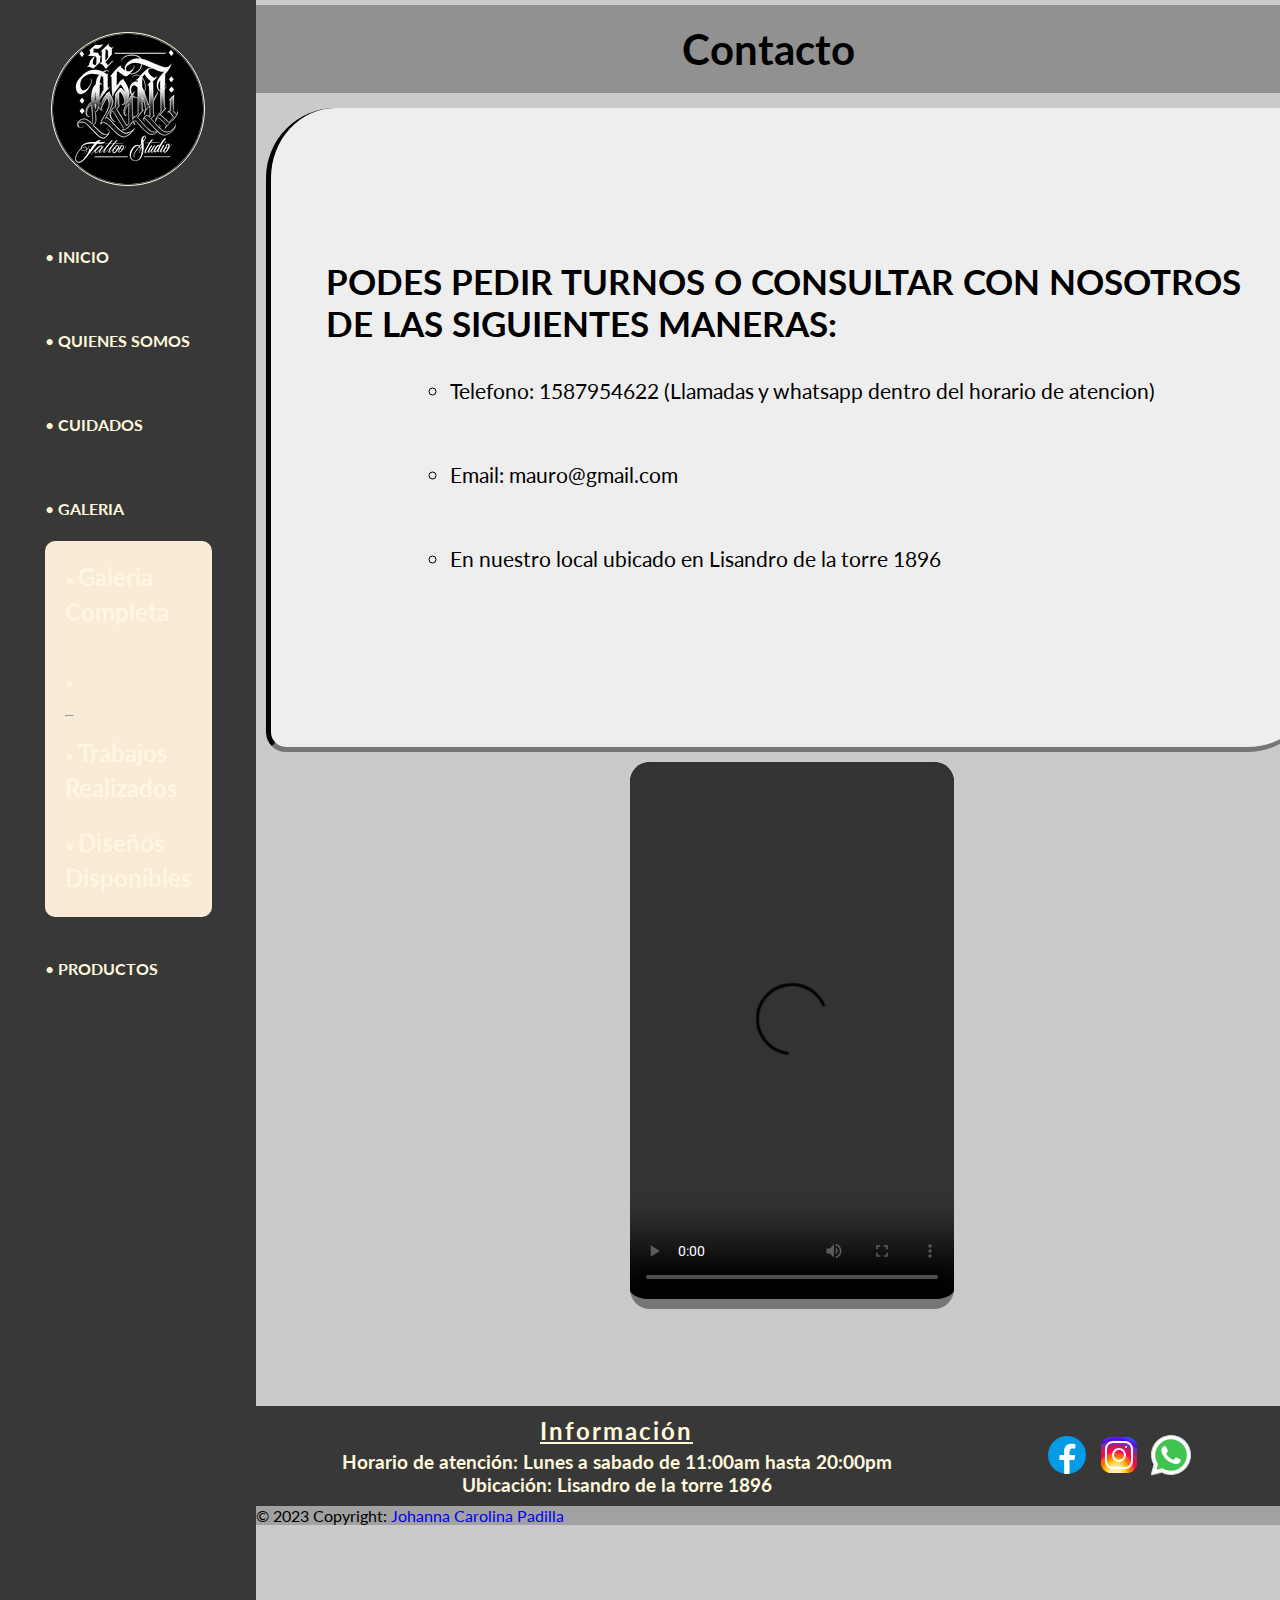
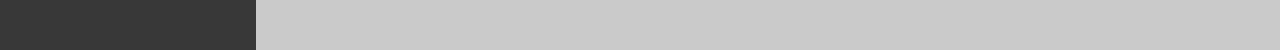
==== commit 7bfbfb07: "Arreglar acordeon en nav - detalles galeria y text" ====
--- a/section/contacto.html
+++ b/section/contacto.html
@@ -4,8 +4,11 @@
     <meta charset="UTF-8" />
     <meta http-equiv="X-UA-Compatible" content="IE=edge" />
     <meta name="viewport" content="width=device-width, initial-scale=1.0" />
-    <meta name="keywords" content="Mauro Blanco, contacto, instagram">
-    <meta name="description" content="Comunicate con nosotros tel: 1587954622">
+    <meta name="keywords" content="Mauro Blanco, contacto, instagram" />
+    <meta
+      name="description"
+      content="Comunicate con nosotros tel: 1587954622"
+    />
     <link
       href="https://cdn.jsdelivr.net/npm/bootstrap@5.0.2/dist/css/bootstrap.min.css"
       rel="stylesheet"
@@ -24,7 +27,7 @@
         <div class="contenedor-nav-fig">
           <!-- Logo de pagina -->
           <figure>
-            <a href="../index.html">
+            <a href="https://www.instagram.com/se.real.tattoo/?hl=es">
               <img
                 src="../img/logo.png"
                 alt="Logo Se Real Tattoo (local de tatuajes)"
@@ -43,15 +46,51 @@
               <li>
                 <a href="cuidados.html">Cuidados</a>
               </li>
-              <li>
-                <a href="galeria.html">Galeria</a>
+              <li class="nav-item dropdown">
+                <a
+                  class="dropdown-toggle"
+                  href="galeria.html"
+                  id="navbarDropdown"
+                  role="button"
+                  data-bs-toggle="dropdown"
+                  aria-expanded="false"
+                >
+                  Galeria
+                </a>
+                <ul
+                  class="dropdown-menu menu-drop"
+                  aria-labelledby="navbarDropdown"
+                >
+                  <li class="li-drop">
+                    <a
+                      class="dropdown-item item-drop"
+                      href="galeria.html"
+                      >Galeria Completa</a
+                    >
+                  </li>
+                  <li><hr class="dropdown-divider" /></li>
+                  <li class="li-drop">
+                    <a
+                      class="dropdown-item item-drop"
+                      href="galeria.html#ancla-trabajos"
+                      >Trabajos Realizados</a
+                    >
+                  </li>
+                  <li class="li-drop">
+                    <a
+                      class="dropdown-item item-drop"
+                      href="galeria.html#ancla-diseños"
+                      >Diseños disponibles</a
+                    >
+                  </li>
+                </ul>
               </li>
               <li>
                 <a href="productos.html">Productos</a>
               </li>
-              <li>
+              <!-- <li>
                 <a href="contacto.html">Contacto</a>
-              </li>
+              </li> -->
             </ul>
           </nav>
         </div>
@@ -68,12 +107,9 @@
       <section class="sec-contacto section-contacto">
         <!-- Contenedor video -->
         <div class="sec-div-contacto iframe">
-          <iframe
-            class="sec-div-if-contacto"
-            src="../multimedia/video-local.mp4"
-            height="300"
-            autostart=""
-          ></iframe>
+          <video class="sec-div-if-contacto" controls>
+            <source src="../multimedia/video-local.mp4" type="video/mp4">
+           </video>
         </div>
         <!-- Contenedor con informacion -->
         <div class="sec-div-contacto contacto-data">
--- a/css/styles_scss.css
+++ b/css/styles_scss.css
@@ -139,6 +139,22 @@
   color: cornsilk;
 }
 
+.li-drop {
+  line-height: 2em;
+}
+
+.menu-drop {
+  border-radius: 10px;
+  background-color: antiquewhite;
+}
+
+.item-drop {
+  font-weight: bold;
+  font-size: 1.5em;
+  text-transform: capitalize;
+  text-align: center;
+}
+
 /* imagen */
 header figure img {
   border: 1px solid cornsilk;
@@ -306,6 +322,7 @@
 
 .p-quienes_somos {
   font-size: 20px;
+  text-align: center;
 }
 
 /* Imagen */
@@ -460,8 +477,14 @@
   border-top: 1px solid rgb(211, 210, 210);
 }
 
+.card-img {
+  max-width: 438px;
+  max-height: 438px;
+}
+
 .sombra-div {
   box-shadow: rgba(0, 0, 0, 0.19) 0px 10px 20px, rgba(0, 0, 0, 0.23) 0px 6px 6px;
+  height: 100%;
 }
 
 /* Grid productos */
@@ -513,6 +536,7 @@
   border-radius: 20px;
   border-bottom: 10px inset #767676;
   margin-bottom: 1em;
+  background-color: black;
 }
 
 /* Cuadro de texto */
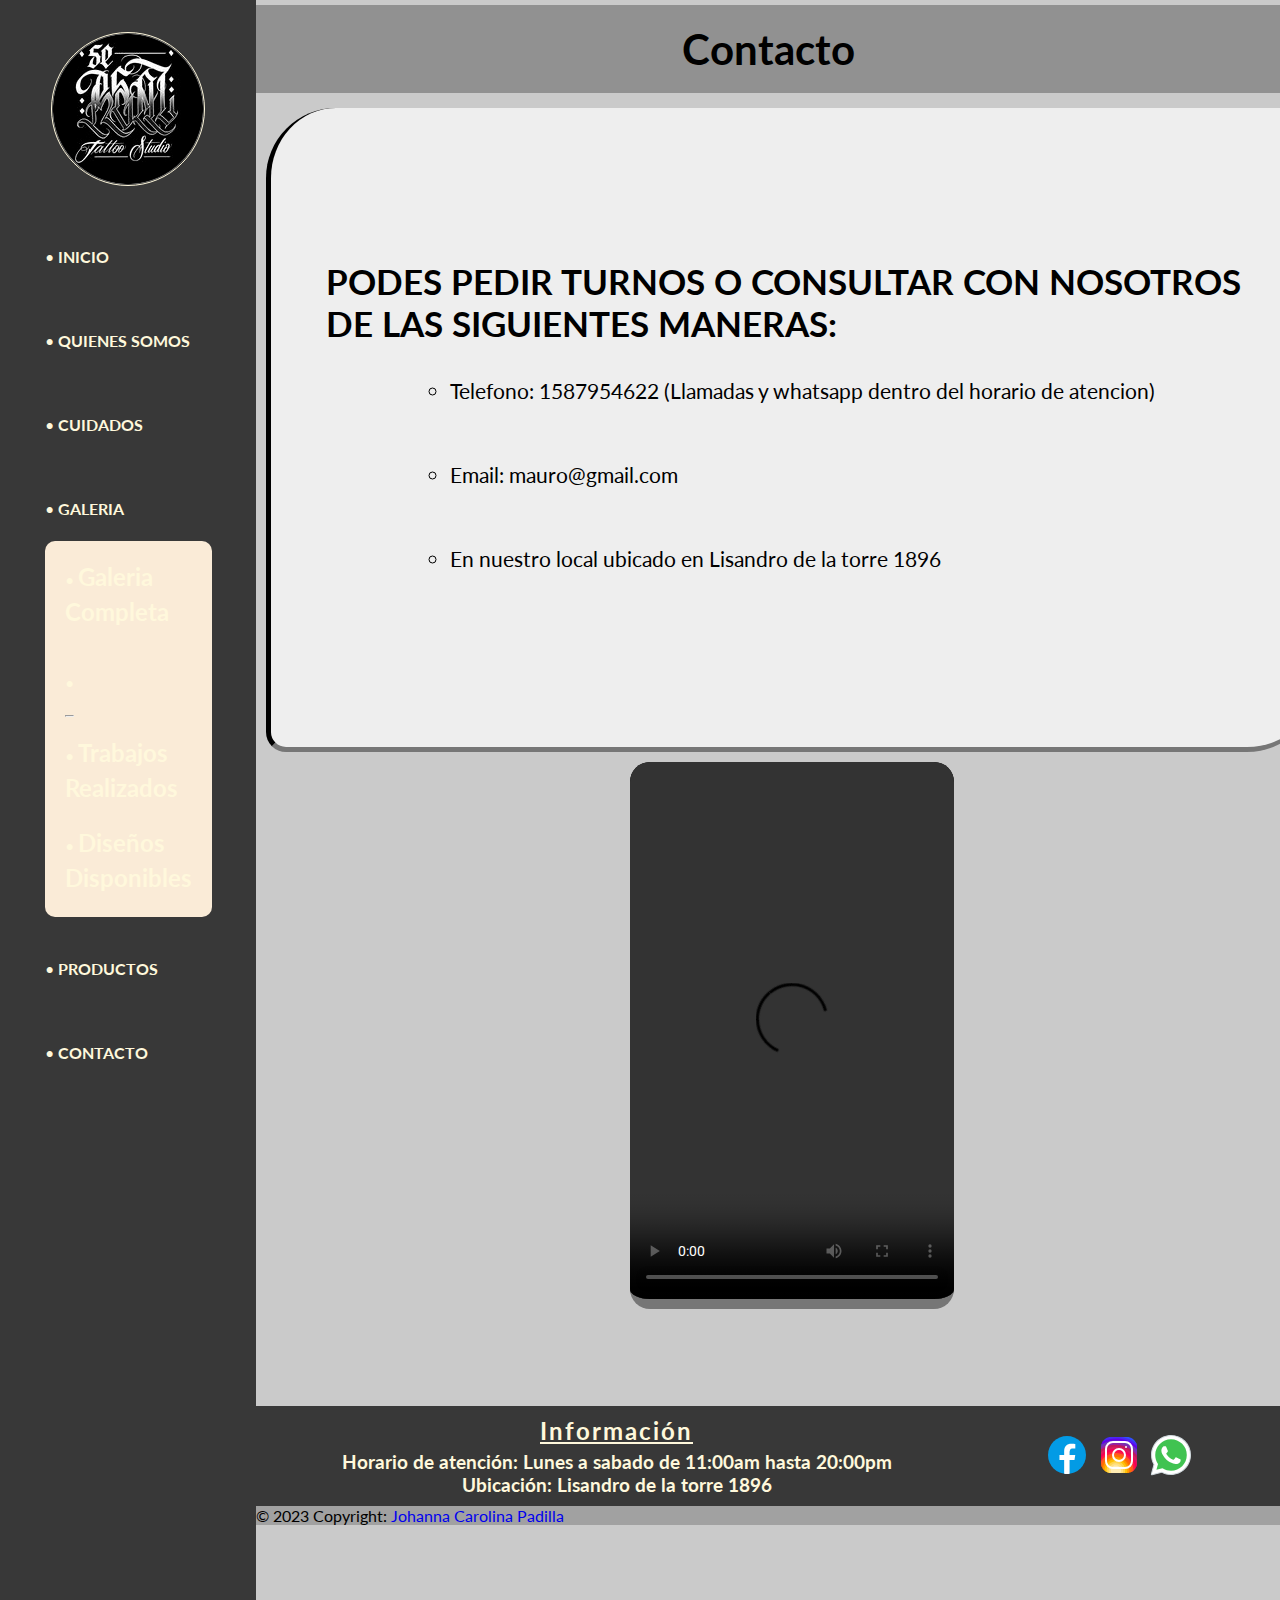
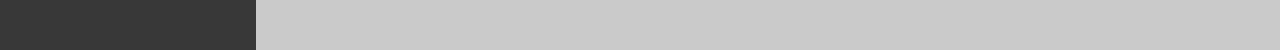
==== commit 41c97c84: "Cambios nav" ====
--- a/section/contacto.html
+++ b/section/contacto.html
@@ -88,9 +88,9 @@
               <li>
                 <a href="productos.html">Productos</a>
               </li>
-              <!-- <li>
+              <li>
                 <a href="contacto.html">Contacto</a>
-              </li> -->
+              </li>
             </ul>
           </nav>
         </div>
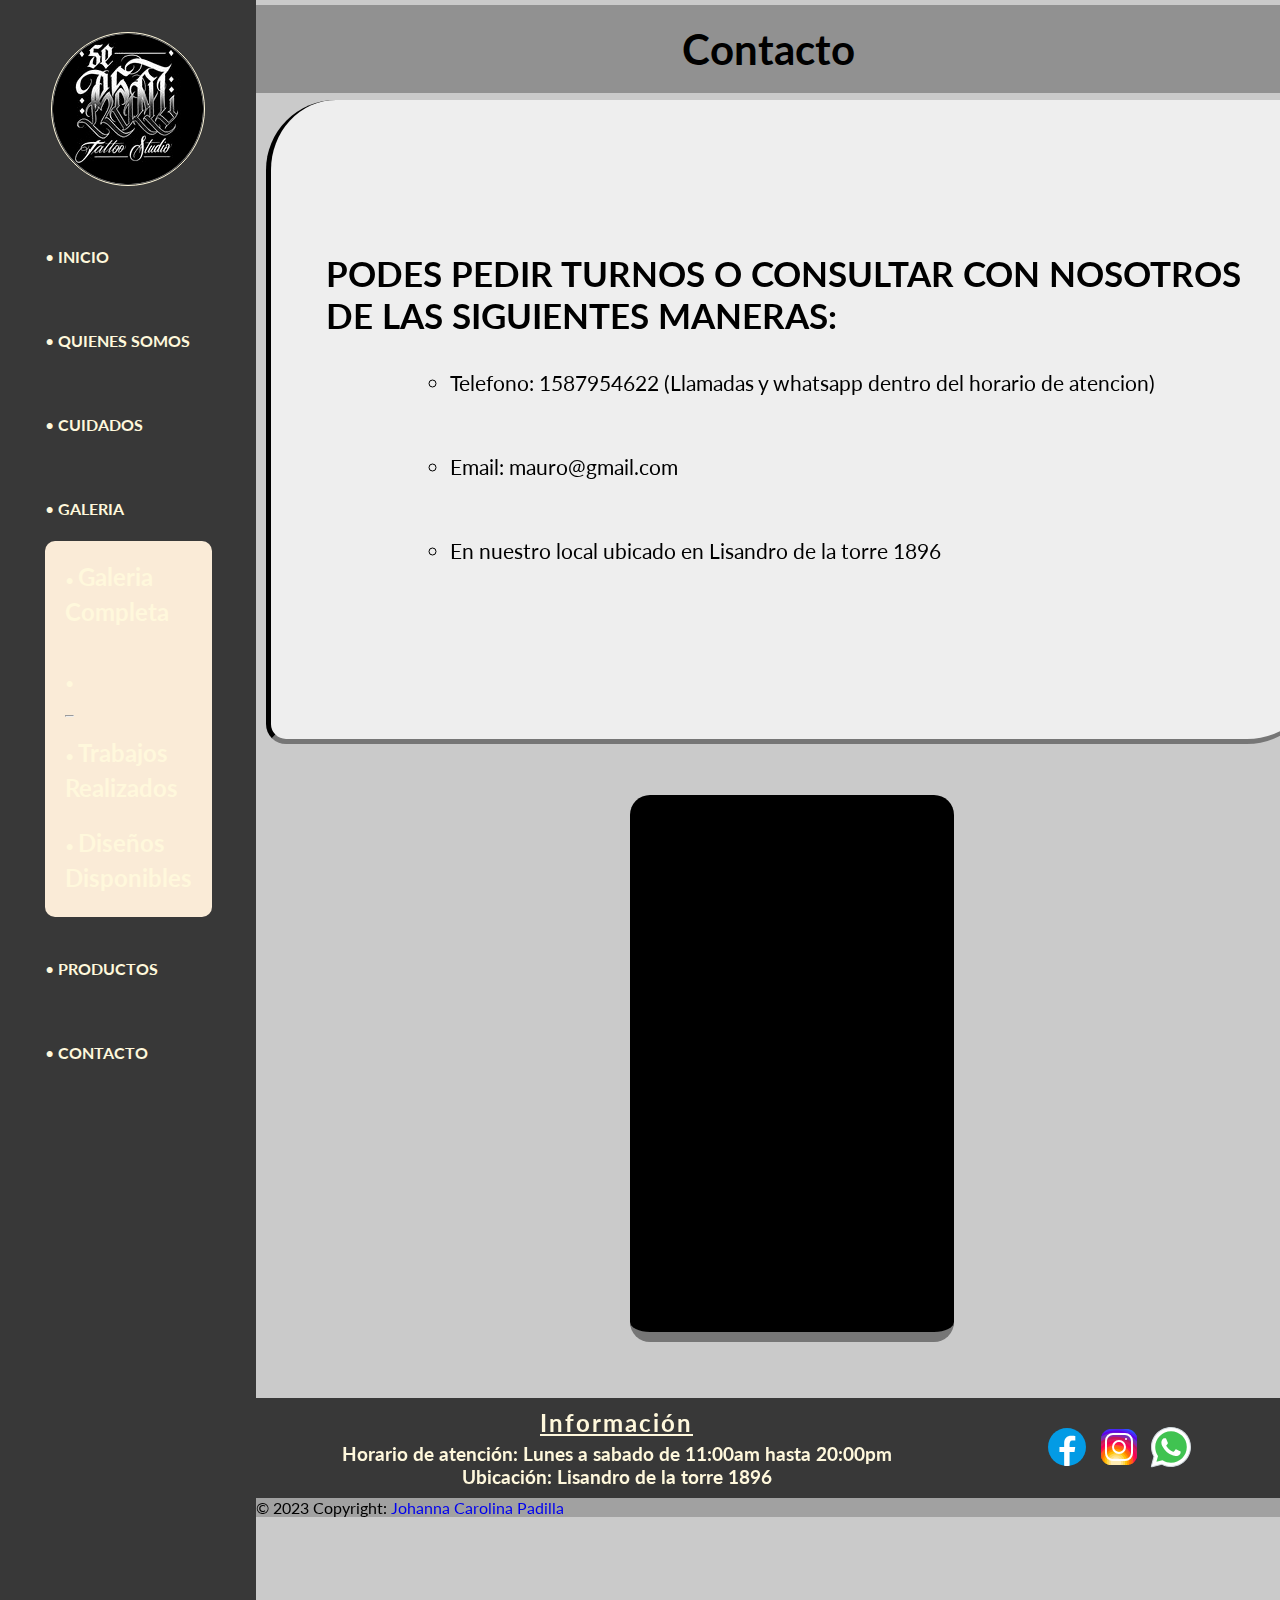
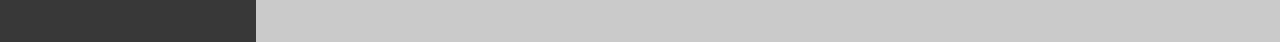
==== commit 11d4dee9: "Cambios Finales" ====
--- a/section/contacto.html
+++ b/section/contacto.html
@@ -4,10 +4,10 @@
     <meta charset="UTF-8" />
     <meta http-equiv="X-UA-Compatible" content="IE=edge" />
     <meta name="viewport" content="width=device-width, initial-scale=1.0" />
-    <meta name="keywords" content="Mauro Blanco, contacto, instagram" />
+    <meta name="keywords" content="Mauro Blanco, Contacto, Instagram" />
     <meta
       name="description"
-      content="Comunicate con nosotros tel: 1587954622"
+      content="Reserva tu turno en nuestro local. Telefono: 1587954622"
     />
     <link
       href="https://cdn.jsdelivr.net/npm/bootstrap@5.0.2/dist/css/bootstrap.min.css"
@@ -26,10 +26,18 @@
       <header class="header-contacto">
         <div class="contenedor-nav-fig">
           <!-- Logo de pagina -->
-          <figure>
+          <figure class="logo-redondo">
             <a href="https://www.instagram.com/se.real.tattoo/?hl=es">
               <img
                 src="../img/logo.png"
+                alt="Logo Se Real Tattoo (local de tatuajes)"
+              />
+            </a>
+          </figure>
+          <figure class="logo-cuadrado">
+            <a href="https://www.instagram.com/se.real.tattoo/?hl=es">
+              <img
+                src="../img/estudio.PNG"
                 alt="Logo Se Real Tattoo (local de tatuajes)"
               />
             </a>
@@ -62,9 +70,7 @@
                   aria-labelledby="navbarDropdown"
                 >
                   <li class="li-drop">
-                    <a
-                      class="dropdown-item item-drop"
-                      href="galeria.html"
+                    <a class="dropdown-item item-drop" href="galeria.html"
                       >Galeria Completa</a
                     >
                   </li>
@@ -103,13 +109,20 @@
       </main>
       <!-- Fin main -->
 
-      <!-- Section - Esta seccion solo se muestra a partir de un tamaño minimo de pantalla de 1200px - Contiene los destacados  -->
+      <!-- Section -->
       <section class="sec-contacto section-contacto">
         <!-- Contenedor video -->
-        <div class="sec-div-contacto iframe">
-          <video class="sec-div-if-contacto" controls>
-            <source src="../multimedia/video-local.mp4" type="video/mp4">
-           </video>
+        <div class="sec-div-contacto iframe text-center">
+          <iframe
+            class="sec-div-if-contacto"
+            src="https://player.vimeo.com/video/796013429?h=fb2d83b6f4"
+            width="640"
+            height="564"
+            frameborder="0"
+            allow="autoplay; fullscreen"
+            allowfullscreen
+            alt="Video de productos a la venta en el local"
+          ></iframe>
         </div>
         <!-- Contenedor con informacion -->
         <div class="sec-div-contacto contacto-data">
@@ -187,19 +200,19 @@
             <a href="https://www.facebook.com/">
               <img
                 src="../img/icons8-facebook-nuevo.svg"
-                alt="Letra F en azul, icono de Facebook"
+                alt="Icono de Facebook. Letra F en azul."
               />
             </a>
             <a href="https://www.instagram.com/se.real.tattoo/?hl=es">
               <img
-                src="../img/icons8-instagram (1).svg"
-                alt="Camara de fotos, icono de Instagram"
+                src="../img/icons8-instagram.svg"
+                alt="Icono de Instagram. Camara de fotos."
               />
             </a>
             <a href="https://wa.me/15551234567">
               <img
-                src="../img/icons8-whatsapp (3).svg"
-                alt="Telefono en globo de dialogo verde, icono de whatsapp"
+                src="../img/icons8-whatsapp.svg"
+                alt="Icono de whatsapp. Telefono en globo de dialogo verde."
               />
             </a>
           </div>
--- a/css/styles_scss.css
+++ b/css/styles_scss.css
@@ -16,7 +16,7 @@
   }
 }
 .sec-cuidados .div-info-cuidados {
-  background-image: url(../img/cuidado.png);
+  background-image: url(../img/curacion.png);
   background-size: cover;
   padding: 6em 3em;
   margin: 2em;
@@ -161,6 +161,10 @@
   border-radius: 50%;
 }
 
+.logo-cuadrado {
+  display: none;
+}
+
 /* Main */
 main {
   display: flex;
@@ -284,7 +288,7 @@
   border-radius: 10px;
   -webkit-text-decoration: underline dotted;
           text-decoration: underline dotted;
-  background-image: linear-gradient(rgba(56, 56, 56, 0.8323704482), rgba(255, 255, 255, 0.8323704482)), url("../img/se.real.fondo.png");
+  background-image: linear-gradient(rgba(56, 56, 56, 0.8323704482), rgba(255, 255, 255, 0.8323704482)), url("../img/fondo.png");
   height: 6em;
 }
 
@@ -318,20 +322,21 @@
 .h3-quienes_somos {
   text-align: center;
   font-size: 30px;
+  font-weight: bold;
 }
 
 .p-quienes_somos {
   font-size: 20px;
   text-align: center;
+  font-weight: bolder;
+  color: black;
 }
 
 /* Imagen */
 .fig-img-quienes_somos {
   margin-top: 10px;
-  border-radius: 50px 20px;
   max-width: 480px;
   height: auto;
-  border-radius: 70px 20px;
   border-bottom: 5px inset #767676;
   border-left: 5px inset #2e2c2c;
 }
@@ -440,9 +445,9 @@
 /* Section */
 /* Style de cards */
 .h5-productos {
-  padding: 5px;
+  font-weight: bolder;
+  padding: 0.5em 0;
   font-size: 2em;
-  font-weight: bolder;
 }
 
 .h6-productos {
@@ -527,6 +532,7 @@
   margin: 10px;
   display: flex;
   justify-content: center;
+  align-items: center;
   margin-bottom: 0;
 }
 
@@ -630,7 +636,7 @@
     justify-content: space-between;
     align-items: center;
     height: 40em;
-    background-image: linear-gradient(rgba(56, 56, 56, 0.5), rgba(255, 255, 255, 0.5)), url("../img/tattoo-Wallpaper.jpg");
+    background-image: linear-gradient(rgba(56, 56, 56, 0.5), rgba(255, 255, 255, 0.5)), url("../img/wallpaper.jpg");
   }
   .div-titulos {
     display: flex;
@@ -764,6 +770,7 @@
     display: flex;
     flex-direction: row;
     flex-wrap: wrap;
+    justify-content: space-evenly;
   }
   /* QUIENES SOMOS */
   /* Section */
@@ -903,7 +910,7 @@
     display: grid;
     width: 100%;
     height: 100vh;
-    grid-template-rows: auto auto 20%;
+    grid-template-rows: 10% auto 20%;
     grid-template-columns: 20% 80%;
     grid-template-areas: "header-contacto main-contacto" "header-contacto section-contacto" "header-contacto footer-contacto";
   }
@@ -949,6 +956,27 @@
   /* INDEX */
   /* Header */
   /* Nabbar */
+  header {
+    background-color: rgb(56, 56, 56);
+    display: flex;
+    justify-content: center;
+  }
+  header figure img {
+    height: 100%;
+    width: 18rem;
+    border: 1px solid cornsilk;
+    border-radius: 0;
+  }
+  .logo-cuadrado {
+    display: flex;
+  }
+  .logo-redondo {
+    display: none;
+  }
+  .contenedor-nav-fig {
+    position: fixed;
+    justify-content: center;
+  }
   li::before {
     content: "";
   }
@@ -982,7 +1010,7 @@
   /* Section */
   .div-quienes_somos {
     flex-direction: row;
-    justify-content: space-between;
+    justify-content: space-evenly;
   }
   /* PRODUCTOS */
   /* Section */
